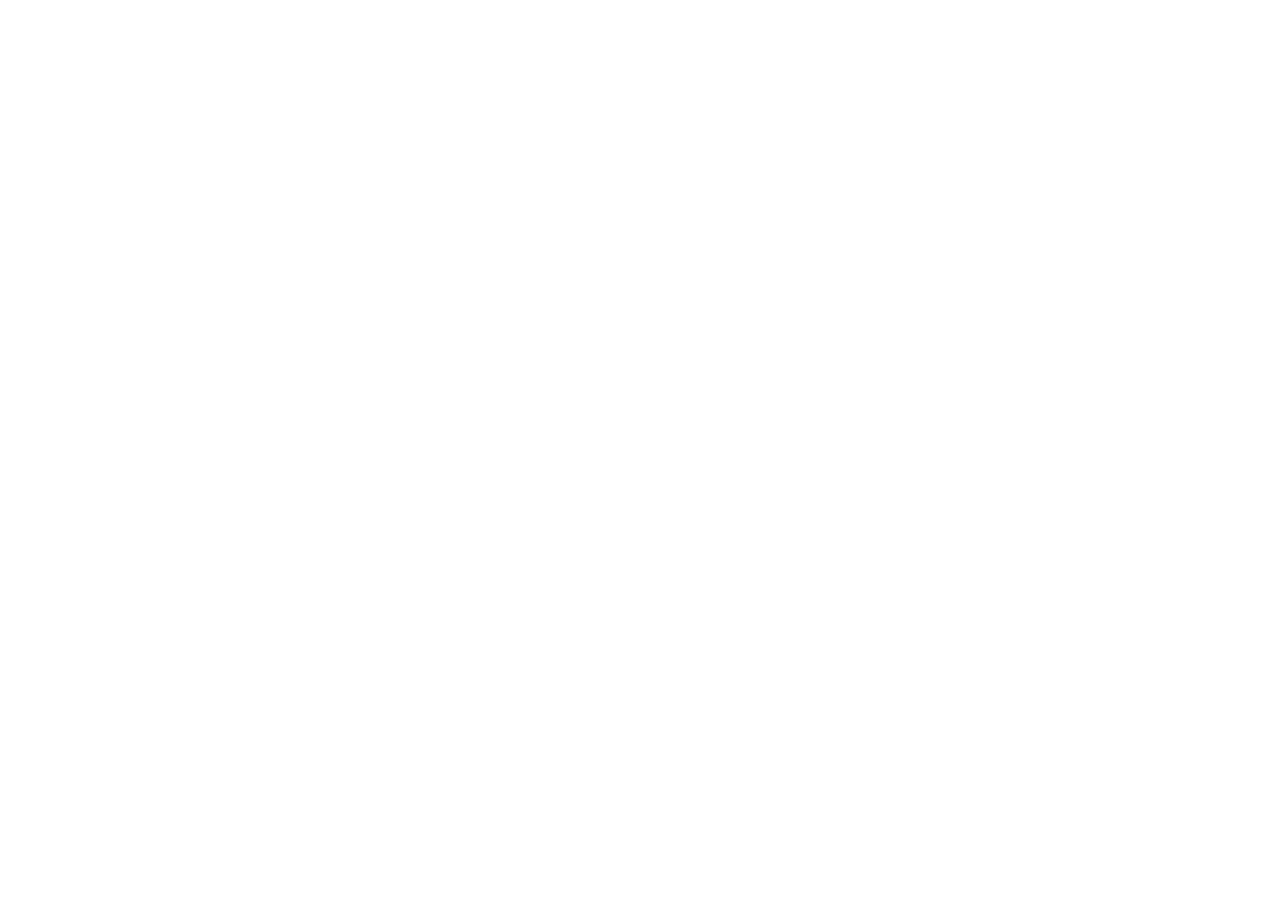
==== nhathuoc/html/index.html @ 2dd18871 "Test nhathuoc" ====
<!DOCTYPE html>
<html>

<head>
    <title>Nhà Thuốc</title>
    <meta http-equiv="Content-Type" content="text/html; charset=utf-8" />
    <meta name="format-detection" content="telephone=no" />
    <meta name="description" content="blabla" />
    <meta name="msnbot" content="Load noi dung cua Description">
    <meta name="keywords" content="key, key2" />
    <meta name="author" content="key, key2" />
    <meta name="viewport" content="width=device-width, initial-scale=1">
    <link rel="icon" href="#" type="image/x-icon">
    
    <link href="css/style.css" rel="stylesheet">
    <link href="css/responsive.css" rel="stylesheet">
    
    <script type="text/javascript" src="js/include.js"></script>
</head>

<body>
    <div class="wrapt">
        <!-- Header ------------------------------------------------------>
        <header>
            <div>
                
            </div>
            <!-- Menu ------------------------------------------------------>
            <nav>

            </nav>
            <!-- Menu ---------------------------------------------------- END -->
        </header>
        <!-- Header ---------------------------------------------------- END -->
        
        <!-- Article ---------------------------------------------------- END -->
        <article>
            <!-- Section ---------------------------------------------------- END -->
            <section>
                
            </section>
            <!-- Section ------------------------------------------------------>
            <!-- Section ---------------------------------------------------- END -->
            <section>
                
            </section>
            <!-- Section ---------------------------------------------------- END -->
        </article>
        <!-- Article ------------------------------------------------------>
        
        <!-- Aside ------------------------------------------------------>
        <aside>
            
        </aside>
        <!-- Aside ---------------------------------------------------- END -->
        
        <!-- Footer ------------------------------------------------------>
        <footer>
            
        </footer>
        <!-- Footer ---------------------------------------------------- END -->
    </div>
    
    <script type="text/javascript" src="js/script.js"></script>
</body>

</html>
---- nhathuoc/html/css/style.css ----
@import url('https://maxcdn.bootstrapcdn.com/font-awesome/4.7.0/css/font-awesome.min.css');
@import url('https://fonts.googleapis.com/css?family=Roboto:300,400,500,700');
@import "../css/reset.css";
@import "../css/swiper.min.css";

@charset "utf-8";

/* CSS Document */
body{
    font-family: 'Roboto', sans-serif;
    font-size: 13px;
    line-height: 1.3em;
    font-weight: 400;
    color: #000;
}
/*============================ Reset ============================*/
button{
    background: transparent;
    border: none;
    padding: 0;
    margin: 0;
}
a{
    text-decoration: none;
    display: block;
}

div:after{
    content: "";
    clear: both;
}
.color-cyan{
    color: #3d3d3d;
}
.color-cyan1{
    color: #42c5e4;
}
.color-red{
    color: #ec1848;
}
.color-gay{
    color: #9b9b9b;
}
.color-gay1{
    color: #818181;
}
.color-gay2{
    color: #a7a7a7;
}
.color-black{
    color: #3d3d3d;
}
.color-white{
    color: #fff;
}
/*============================ Home ============================*/

/******************** Top Page ********************/

/******************** Logo Page ********************/

/******************** RIght primary ********************/

/*=======================================*/

/******************** Slider ********************/

/******************** Cate ********************/

/******************** Full ********************/

/******************** Half ********************/

/******************** Category Page ********************/

/******************** Category Detail Page ********************/

/******************** Bread crumb ********************/

/******************** Pagination ********************/

/******************** Detail Page ********************/
---- nhathuoc/html/css/responsive.css ----
@charset "utf-8";
/* CSS Document */
.swiper-container-horizontal>.swiper-pagination-bullets, 
.swiper-pagination-custom, .swiper-pagination-fraction{
    height: 22px;
}
.mCSB_outside + .mCS-minimal.mCSB_scrollTools_vertical, 
.mCSB_outside + .mCS-minimal-dark.mCSB_scrollTools_vertical{
    right: -5px;
}
.mb-breadCrumb{
    display: none;
}
.mb{
    display: none;
}
/*============================ Menu Mobile ============================*/
#cssmenu .logo {
/*
    position: relative;
    z-index: 123;
    padding: 10px;
    font: 18px verdana;
    color: #6DDB07;
    float: left;
    width: 15%
*/
    display: none;
}
/*
#cssmenu,
#cssmenu ul,
#cssmenu ul li,
#cssmenu ul li a,
#cssmenu #head-mobile {
    border: 0;
    list-style: none;
    line-height: 1;
    display: block;
    position: relative;
    -webkit-box-sizing: border-box;
    -moz-box-sizing: border-box;
    box-sizing: border-box
}
#cssmenu #head-mobile {
    display: none;
}
#cssmenu > ul > li > a {
    padding: 17px;
    font-size: 12px;
    letter-spacing: 1px;
    text-decoration: none;
    color: #ddd;
    font-weight: 700;
}
*/
@media screen and (max-width:768px) {
    #cssmenu .logo {
        position: absolute;
        top: 0;
        left: 20px;
        height: 32px;
        display: block;
        padding: 0;
        margin-top: 7px;
    }
    #cssmenu .logo a{
        height: 100%;
    }
    #cssmenu .logo a img{
        height: 100%;
    }
    .logo2 {
        display: none
    }
    nav {
        width: 100%;
    }
    #cssmenu {
        width: 100%
    }
    #cssmenu ul {
        width: 100%;
        padding: 0;
        display: none;
        background: #f55197;
        position: absolute;
        -webkit-box-shadow: 0 4px 5px 0 rgba(0,0,0,0.14), 0 1px 10px 0 rgba(0,0,0,0.12), 0 2px 4px -1px rgba(0,0,0,0.2);
        box-shadow: 0 4px 5px 0 rgba(0,0,0,0.14), 0 1px 10px 0 rgba(0,0,0,0.12), 0 2px 4px -1px rgba(0,0,0,0.2)
    }
    #cssmenu ul li {
        width: 100%;
    }
    #cssmenu ul li:hover {
        background: #363636;
    }
    #cssmenu ul li a{
        width: 100%;
        border-bottom: 0;
        color: #fff;
    }
    #cssmenu li.current, 
    #cssmenu li:hover{
        box-shadow: none;
    }
    #cssmenu > ul > li.has-sub > a:after,
    #cssmenu > ul > li.has-sub > a:before{
        display: none
    }
    #cssmenu #head-mobile {
        display: block;
        padding: 20px;
        color: #ddd;
        font-size: 12px;
        font-weight: 700
    }
    .button {
        width: 32px;
        height: 25px;
        position: absolute;
        right: 10px;
        top: 10px;
        cursor: pointer;
        border: 1px solid #ec008c;
        border-radius: 5px;
        padding-left: 2px;
    }
    .button:after {
        position: absolute;
        display: block;
        top: 10px;
        height: 3px;
        width: 26px;
        border-top: 3px solid #ec008c;
        border-bottom: 3px solid #ec008c;
        content: ''
    }
    .button:before {
        -webkit-transition: all .3s ease;
        -ms-transition: all .3s ease;
        transition: all .3s ease;
        position: absolute;
        display: block;
        height: 3px;
        width: 26px;
        top: 4px;
        background: #ec008c;
        content: '';
    }
    .button.menu-opened{
        background: #ec008c;
    }
    .button.menu-opened:after {
        -webkit-transition: all .3s ease;
        -ms-transition: all .3s ease;
        transition: all .3s ease;
        top: 10px;
        left: 4px;
        border: 0;
        height: 3px;
        width: 22px;
        background: #fff;
        -webkit-transform: rotate(45deg);
        -moz-transform: rotate(45deg);
        -ms-transform: rotate(45deg);
        -o-transform: rotate(45deg);
        transform: rotate(45deg)
    }
    .button.menu-opened:before {
        top: 10px;
        left: 4px;
        background: #fff;
        width: 22px;
        -webkit-transform: rotate(-45deg);
        -moz-transform: rotate(-45deg);
        -ms-transform: rotate(-45deg);
        -o-transform: rotate(-45deg);
        transform: rotate(-45deg)
    }
}
/*============================ End Menu Mobile ============================*/
@media screen and (max-width:768px){
    body{
        background: #fff;
    }
    .mb{
        display: block;
    }
    .top2,
    .top-wrap,
    .rightprimary,
    .advertisement,
    .hot_video_more,
    .hot_video_box_bottom,
    .cate .cate-item,
    .footer2,
    .menu-right,
    .breadCrumb,
    .detail_top .next-news,
    .feeling{
        display: none;
    }
    .wrap-page,
    .leftprimary,
    .home_slide,
    .home_hotnew,
    .hot_video_box,
    .hot_video_comment,
    .hot_video_more,
    .video_thumb,
    .styleMot .itemnews-box .itemnews:first-child,
    .styleMot .itemnews-box .itemnews,
    .styleBa .itemnews-box .itemnews:first-child,
    .styleBa .itemnews-box .itemnews:nth-child(2),
    .styleBa .itemnews-box .itemnews:nth-child(3),
    .styleBa .itemnews-box .itemnews,
    .videostyle .itemnews-box .itemnews:first-child,
    .half,
    .leftfooter,
    .rightfooter,
    .detail_content .thumb,
    .content_recoment .thumb,
    .content_recoment .content_text,
    .category_box{
        width: 100%;
    }
    .hot_video,
    .video_thumb,
    .hotnew_img,
    .half .itemnews-box .itemnews:first-child .thumb,
    .styleMot .itemnews-box .itemnews:first-child .thumb,
    .videostyle .itemnews-box .itemnews:first-child .thumb,
    .videostyle .itemnews-box .itemnews .thumb,
    .styleBa .itemnews-box .itemnews:first-child,
    .styleBa .itemnews-box .itemnews:nth-child(2),
    .styleBa .itemnews-box .itemnews:nth-child(3),
    .styleBa .itemnews-box .itemnews:first-child .thumb,
    .styleBa .itemnews-box .itemnews:nth-child(2) .thumb,
    .styleBa .itemnews-box .itemnews:nth-child(3) .thumb,
    .styleBon,
    .detail_content .thumb,
    .content_recoment .thumb,
    .styleBon .hotnew_content{
        height: inherit;
    }
    .half.first,
    .leftprimary{
        margin-right: 0;
    }
    .home_hotnew,
    .styleBa .itemnews-box .itemnews:nth-child(2){
        margin-left: 0;
    }
    .screenprimary,
    .hot_video,
    .footer3{
        flex-wrap: wrap;
    }
    .top3{
        background: transparent !important;
        padding: 5px 0;
    }
    .wrap-page > header{
        position: fixed;
        width: 100%;
        top: 0;
        left: 0;
        background: #fff;
        border-bottom: 3px solid #ec008c;
        z-index: 12;
    }
    .main_content{
        margin-top: 10px;
    }
    .home_slide .text-content h3,
    .itemnews-box .itemnews:first-child .text-content h3{
        line-height: 1em;
    }
    .detail_wrap > div{
        margin-bottom: 20px;
    }
    /************************ Menu ************************/
    .top-menu li{
        border-bottom: 2px solid #fff;
        border-radius: 0;
        margin-left: 0;
    }
    .top-menu li:before{
        content: none;
    }
    .top-menu li:last-child{
        border-bottom: none;
    }
     .icon-home a{
        width: auto;
        display: inline-block;
    }
    .icon-home a:after{
        content: "TRANG CHỦ";
        display: inline-block;
        font-weight: 300;
        font-size: 16px;
        margin-left: 10px;
    }
    .mb-breadCrumb{
        display: block;
        border-radius: 5px;
        background: #f55197;
        margin-top: 55px;
        padding: 0 5px;
/*
        display: flex;
        display: -webkit-flex;
*/
    }
    .mb-breadCrumb img{
        display: inline-block;
        padding-top: 2px;
    }
    .mb-breadCrumb h2{
        font-size: 14px;
        display: inline-block;
        margin: 0;
        vertical-align: 5px;
        margin-left: 5px;
        color: #fff;
    }
    /************************ Silder ************************/
    .home_slide{
        margin-bottom: 1em;
    }
    .home_slide .slider-img{
        height: initial;
    }
    .home_slide .swiper-pagination{
        top: 80%;
    }
    /************************ Hot news ************************/
    .home_hotnew ul li:first-child{
        display: flex;
        display: -webkit-flex;
        justify-content: space-between;
    }
    .home_hotnew ul li:first-child a:first-child{
        width: 128px;
        height: 72px;
     }
    .home_hotnew ul li:first-child a:last-child{
        width: calc(100% - 135px);
        float: right;
    }
     /************************ Cate style ************************/
    .styleMot .text-content{
        width: calc(100% - 135px);
    }
    .home-scroll{
        height: 170px;
    }
    .half .itemnews:not(:first-child) .text-content h3{
        margin: 10px 0;
    }
    .styleBa .text-content h3{
        margin: 5px 0;
    }
    /************************ Video style ************************/
    .videostyle .text-content{
        margin-bottom: 0.5em;
    }
    .videostyle .itemnews-box .itemnews h3{
        margin: 0 0 10px;
    }
    /************************ Hot video ************************/
    .bg-transp{
        background : rgba(0, 0, 0, 0.5);
        display: block;
        position: fixed;
        top: 0;
        left:0;
        right: 0;
        bottom: 0;
        z-index: 11;
    }
    .hot_video{
        position: fixed;
        top: 5em;
        left: 0;
        width: 96%;
        left: 2%;
       
        -webkit-box-shadow: 0 4px 5px 0 rgba(0,0,0,0.14), 0 1px 10px 0 rgba(0,0,0,0.12), 0 2px 4px -1px rgba(0,0,0,0.2);
        box-shadow: 0 4px 5px 0 rgba(0,0,0,0.14), 0 1px 10px 0 rgba(0,0,0,0.12), 0 2px 4px -1px rgba(0,0,0,0.2);
    }
    .hot_video .cate_header{
        margin: 0;
        width: 100%;
    }
    .hot_video .cate_header .close{
        position: absolute;
        top: 5px;
        right: 5px;
        font-size: 20px;
    }
    .hot_video_comment .top{
        height: 93px;
    }
    .hot_video_box_bottom img:last-child{
        margin-left: 65px;
    }
    .videostyle .itemnews-box .itemnews{
        width: 49%;
        margin-left: 0;
    }
    .videostyle .itemnews-box .itemnews:nth-child(2n+2){
        margin-right: 2%;
    }
    /************************ Detail page ************************/
    .detail_top .detail_title{
        font-size: 18px;
        line-height: 1.2em;
        margin: 5px 0 10px;
    }
    .content_text h5{
        margin: 10px 0;
    }
    .user_comment{
        align-items: flex-start;
    }
    .share-over{
        width: inherit;
        border-left: none;
        bottom: 0;
    }
    ul.share-child li{
        width: 33.33%;
    }
    .focus_news{
        padding: 10px;
    }
    /************************ Other video ************************/
    .other_video_box{
        display: block;
        text-align: center;
    }
    .other_video_item{
        display: inline-block;
        margin-right: 11px;
    }
    .other_video_item:nth-child(3n+3){
        margin-right: 0;
    }
    /************************ Style Bon ************************/
    .hotnew_wrap{
        margin: 1em 0 20px;
    }
    
    .styleBon,
    .styleNam{
        flex-wrap: wrap;
        -webkit-flex-wrap: wrap;
    }
    .styleBon .itemnews{
        width: 100%;
        display: flex;
        display: -webkit-flex;
        justify-content: space-between;
        -webkit-justify-content: space-between;
        flex-wrap: wrap;
        flex-wrap: wrap;
        margin-bottom: 0.5em;
    }
    .styleBon .itemnews:nth-child(3n+0){
        margin: 0 0 0.5em;
    }
    .styleBon .itemnews .thumb,
    .styleNam .itemnews .thumb{
        width: 40%;
        height: inherit;
    }
    .styleBon .itemnews .text-content,
    .styleNam .itemnews .text-content{
        width: 58%;
    }
    .styleBon .itemnews:first-child .thumb,
    .styleBon .itemnews:first-child .text-content{
        width: 100%;
        height: inherit;
    }
    .styleNam .itemnews{
        margin-bottom: 1em;
    }
}
@media screen and (max-width:736px){
    .home_slide .swiper-pagination {
        top: 78%;
    }
    .home_slide .text-content{
        border-left: 2px solid #f55197;
    }
}
@media screen and (max-width:609px){
    /************************ Other video ************************/
    .other_video_item:nth-child(3n+3){
        margin-right: 11px;
    }
    .other_video_item:nth-child(2n+2){
        margin-right: 0;
    }
    
    .text-content h3{
        font-size: 13px !important;
    }
    
    .styleBon .itemnews .text-content .shortcontent,
    .styleNam .itemnews .text-content .shortcontent{
        display: none;
    }
}
@media screen and (max-width:568px){
    .home_slide .swiper-pagination {
        top: 67%;
    }
    .home_slide .swiper-pagination-bullet {
        width: 15px;
        height: 15px;
    }
    .home_slide .swiper-pagination-bullet-active{
        border: solid 2px #fff;
    }
}
@media screen and (max-width:480px){
    .home_slide .swiper-pagination {
        top: 65%;
    }
    .home_slide .swiper-pagination-bullet {
        width: 12px;
        height: 12px;
    }
}
@media screen and (max-width:412px){
    .home_slide .swiper-pagination {
        top: 60%;
    }
}
@media screen and (max-width:360px){
    .home_slide .swiper-pagination {
        top: 54%;
    }
}
@media screen and (max-width:320px){
    .home_slide .swiper-pagination {
        top: 49%;
    }
}
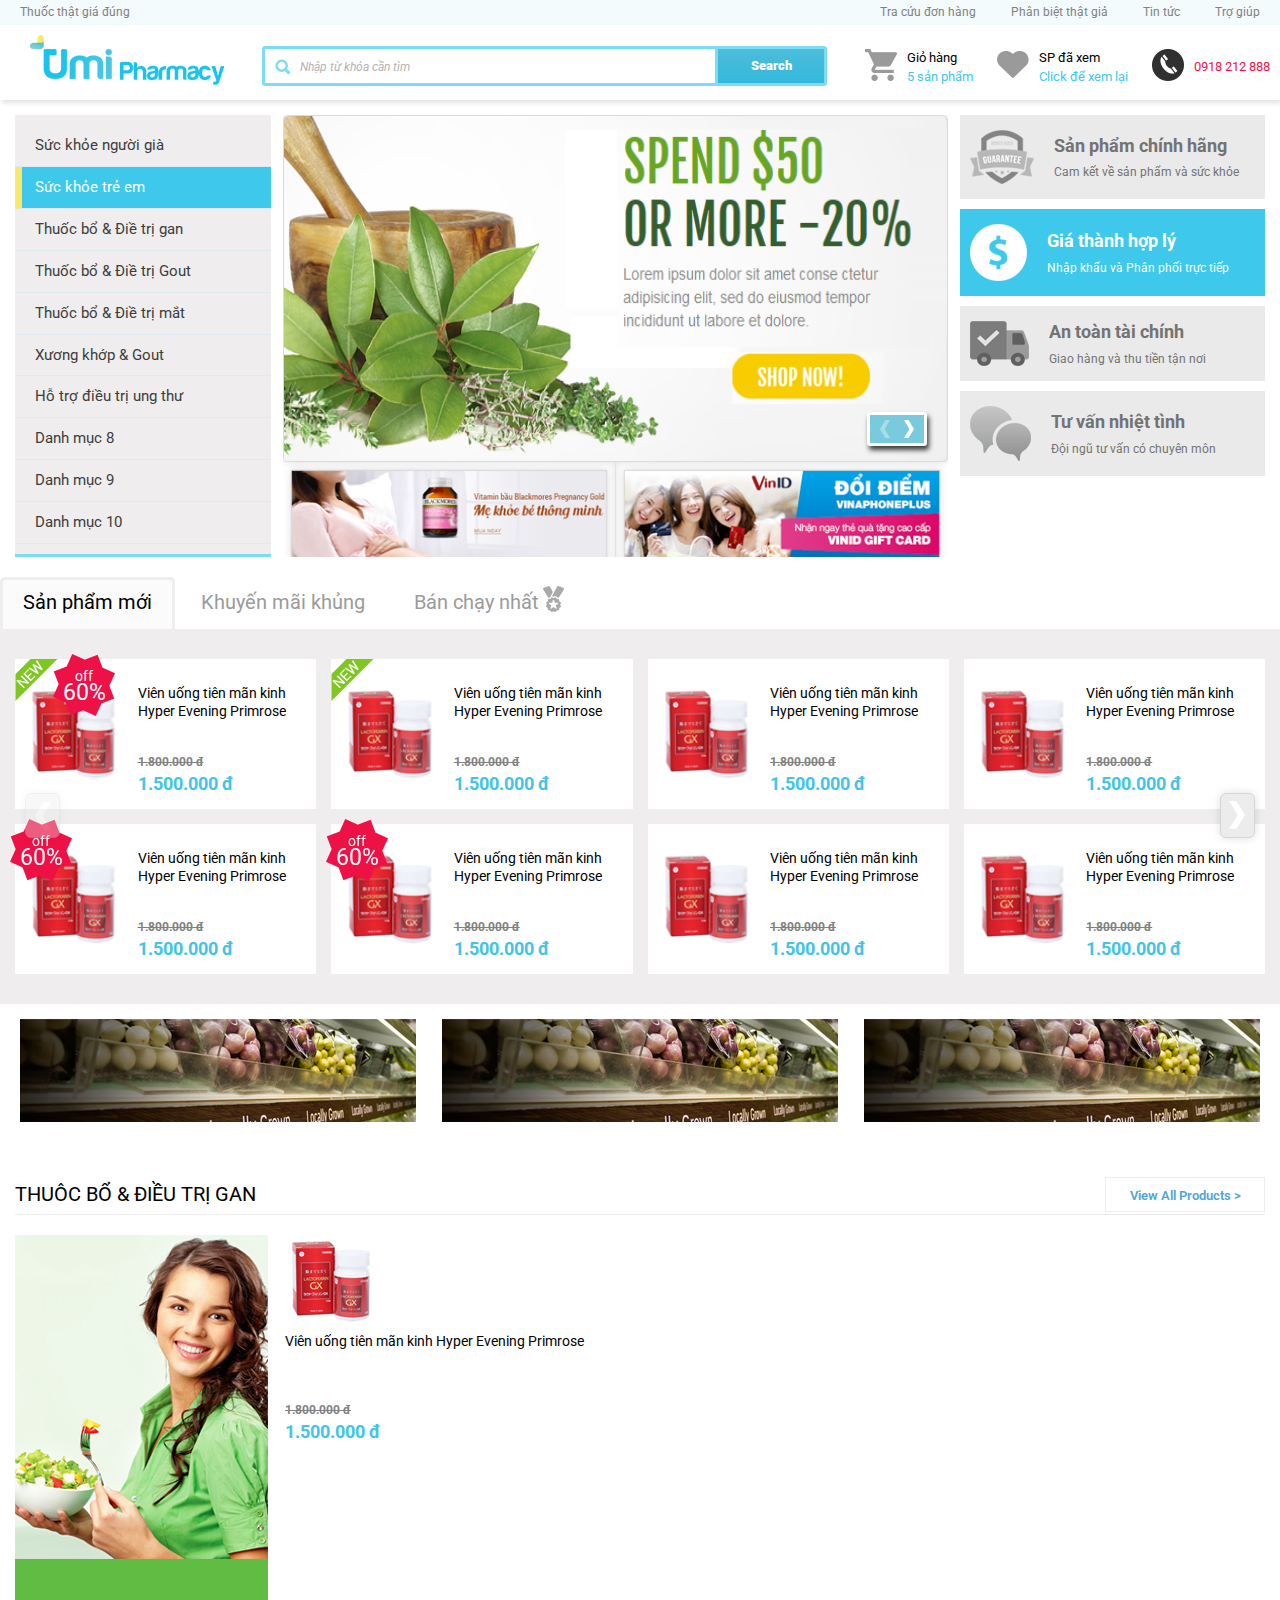
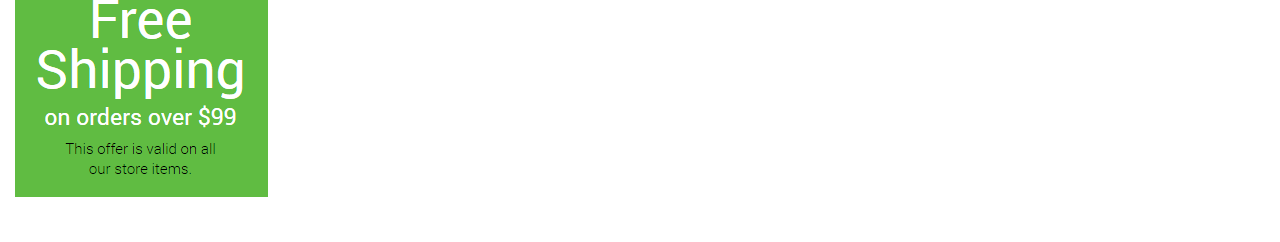
==== commit 623ddb41: "Add new nha thuoc" ====
--- a/nhathuoc/html/index.html
+++ b/nhathuoc/html/index.html
@@ -22,27 +22,942 @@
     <div class="wrapt">
         <!-- Header ------------------------------------------------------>
         <header>
-            <div>
-                
+            <div class="top-header flex flex-space-between">
+                <div class="sologan color-gay1">Thuốc thật giá đúng</div>
+                <ul class="flex flex-space-between">
+                    <li><a class="color-gay1" href="#">Tra cứu đơn hàng</a></li>
+                    <li><a class="color-gay1" href="#">Phân biệt thật giả</a></li>
+                    <li><a class="color-gay1" href="#">Tin tức</a></li>
+                    <li><a class="color-gay1" href="#">Trợ giúp</a></li>
+                </ul>
             </div>
-            <!-- Menu ------------------------------------------------------>
-            <nav>
-
+            <div class="bottom-header flex flex-space-between">
+                <div class="logo">
+                    <figure>
+                        <img src="images/logo.png" alt="">
+                    </figure>
+                </div>
+                <div class="search-top flex flex-space-between">
+                    <div class="warp-search">
+                        <input type="search" placeholder="Nhập từ khóa cần tìm" title="Search">
+                    </div>
+                    <button class="color-white">Search</button>
+                </div>
+                <div class="basket-page flex flex-space-between">
+                    <div class="gio-hang flex flex-space-between flex-align-center">
+                        <figure>
+                            <img src="images/icon/icon-giohang.png" alt="">
+                        </figure>
+                        <p>Giỏ hàng <a href="#" class="color-cyan2">5 sản phẩm</a></p>
+                    </div>
+                    <div class="sp-daxem flex flex-space-between flex-align-center">
+                        <figure>
+                            <img src="images/icon/icon-spdaxem.png" alt="">
+                        </figure>
+                        <p>SP đã xem <a href="#" class="color-cyan2">Click để xem lại</a></p>
+                    </div>
+                    <div class="contact-top flex flex-space-between flex-align-center">
+                        <figure>
+                            <img src="images/icon/icon-call-01.png" alt="">
+                        </figure>
+                        <a href="#" class="color-red">0918 212 888</a>
+                    </div>
+                </div>
+            </div>
+        </header>
+        
+        <!-- Banner ------------------------------------------------------>
+        <section class="banner flex flex-space-between">
+            <nav class="main-menu bg-01">
+                <ul>
+                    <li><a href="#">Sức khỏe người già</a></li>
+                    <li><a class="current" href="#">Sức khỏe trẻ em</a></li>
+                    <li><a href="#">Thuốc bổ & Điề trị gan</a></li>
+                    <li><a href="#">Thuốc bổ & Điề trị Gout</a></li>
+                    <li><a href="#">Thuốc bổ & Điề trị mắt</a></li>
+                    <li><a href="#">Xương khớp & Gout</a></li>
+                    <li><a href="#">Hỗ trợ điều trị ung thư</a></li>
+                    <li><a href="#">Danh mục 8</a></li>
+                    <li><a href="#">Danh mục 9</a></li>
+                    <li><a href="#">Danh mục 10</a></li>
+                </ul>
             </nav>
-            <!-- Menu ---------------------------------------------------- END -->
-        </header>
+            <div class="banner-slider">
+                <div class="swiper-container">
+                    <div class="swiper-wrapper">
+                        <div class="swiper-slide">
+                            <figure>
+                                <img src="images/slider/slider-01.png" alt="">
+                            </figure>
+                        </div>
+                        <div class="swiper-slide">
+                            <figure>
+                                <img src="images/slider/slider-01.png" alt="">
+                            </figure>
+                        </div>
+                        <div class="swiper-slide">
+                            <figure>
+                                <img src="images/slider/slider-01.png" alt="">
+                            </figure>
+                        </div>
+                        <div class="swiper-slide">
+                            <figure>
+                                <img src="images/slider/slider-01.png" alt="">
+                            </figure>
+                        </div>
+                    </div>
+                    <!-- Add Arrows -->
+                    <div class="nav-slider">
+                        <div>
+                            <div class="swiper-button-next"></div>
+                            <div class="swiper-button-prev"></div>
+                        </div>
+                    </div>
+                </div>
+                <div class="ads-top flex flex-space-between">
+                    <figure>
+                        <img src="images/advertisement/ad-top-01.png" alt="">
+                    </figure>
+                    <figure>
+                        <img src="images/advertisement/ad-top-02.png" alt="">
+                    </figure>
+                </div>
+            </div>
+            <div class="chung-nhan">
+                <div class="flex flex-align-center">
+                    <figure>
+                        <img src="images/icon/icon-chinhhang.png" alt="">
+                    </figure>
+                    <h2>Sản phẩm chính hãng <span>Cam kết về sản phẩm và sức khỏe</span></h2>
+                </div>
+                <div class="flex flex-align-center">
+                    <figure>
+                        <img src="images/icon/icon-giahoply.png" alt="">
+                    </figure>
+                    <h2>Giá thành hợp lý <span>Nhập khẩu và Phân phối trực tiếp</span></h2>
+                </div>
+                <div class="flex flex-align-center">
+                    <figure>
+                        <img src="images/icon/icon-antoantc.png" alt="">
+                    </figure>
+                    <h2>An toàn tài chính <span>Giao hàng và thu tiền tận nơi</span></h2>
+                </div>
+                <div class="flex flex-align-center">
+                    <figure>
+                        <img src="images/icon/icon-tuvan.png" alt="">
+                    </figure>
+                    <h2>Tư vấn nhiệt tình <span>Đội ngũ tư vấn có chuyên môn</span></h2>
+                </div>
+            </div>
+        </section>
+        <!-- Banner ---------------------------------------------------- END -->
+        
         <!-- Header ---------------------------------------------------- END -->
         
         <!-- Article ---------------------------------------------------- END -->
         <article>
             <!-- Section ---------------------------------------------------- END -->
-            <section>
-                
+            <section class="tabs-sp">
+                <input id="tab1" type="radio" name="tabs" checked>
+                <label for="tab1"><h2>Sản phẩm mới</h2></label>
+                <input id="tab2" type="radio" name="tabs">
+                <label for="tab2"><h2>Khuyến mãi khủng</h2></label>
+                <input id="tab3" type="radio" name="tabs">
+                <label for="tab3"><h2>Bán chạy nhất</h2></label>
+                <div id="content1">
+                    <div class="tabs-slider-01">
+                        <div class="swiper-container">
+                            <div class="swiper-wrapper">
+                                <div class="swiper-slide">
+                                    <div class="wrapt-item-01 flex flex-space-between new saleOff">
+                                        <figure>
+                                            <img src="images/item-01.png" alt="">
+                                        </figure>
+                                        <div class="item-content">
+                                            <h4 class="item-title">Viên uống tiên mãn kinh Hyper Evening Primrose</h4>
+                                            <h5 class="item-price color-cyan1"><span class="color-gay1">1.800.000 đ</span>1.500.000 đ</h5>
+                                        </div>
+                                        <div class="item-branch flex flex-space-between">
+                                            <div class="item-new"></div>
+                                            <div class="sale-off">
+                                                <h6><span>off</span>60%</h6>
+                                            </div>
+                                        </div>
+                                    </div>
+                                </div>
+                                <div class="swiper-slide">
+                                    <div class="wrapt-item-01 flex flex-space-between saleOff">
+                                        <figure>
+                                            <img src="images/item-01.png" alt="">
+                                        </figure>
+                                        <div class="item-content">
+                                            <h4 class="item-title">Viên uống tiên mãn kinh Hyper Evening Primrose</h4>
+                                            <h5 class="item-price color-cyan1"><span class="color-gay1">1.800.000 đ</span>1.500.000 đ</h5>
+                                        </div>
+                                        <div class="item-branch flex flex-space-between">
+                                            <div class="item-new"></div>
+                                            <div class="sale-off">
+                                                <h6><span>off</span>60%</h6>
+                                            </div>
+                                        </div>
+                                    </div>
+                                </div>
+                                <div class="swiper-slide">
+                                    <div class="wrapt-item-01 flex flex-space-between new">
+                                        <figure>
+                                            <img src="images/item-01.png" alt="">
+                                        </figure>
+                                        <div class="item-content">
+                                            <h4 class="item-title">Viên uống tiên mãn kinh Hyper Evening Primrose</h4>
+                                            <h5 class="item-price color-cyan1"><span class="color-gay1">1.800.000 đ</span>1.500.000 đ</h5>
+                                        </div>
+                                        <div class="item-branch flex flex-space-between">
+                                            <div class="item-new"></div>
+                                            <div class="sale-off">
+                                                <h6><span>off</span>60%</h6>
+                                            </div>
+                                        </div>
+                                    </div>
+                                </div>
+                                <div class="swiper-slide">
+                                    <div class="wrapt-item-01 flex flex-space-between saleOff">
+                                        <figure>
+                                            <img src="images/item-01.png" alt="">
+                                        </figure>
+                                        <div class="item-content">
+                                            <h4 class="item-title">Viên uống tiên mãn kinh Hyper Evening Primrose</h4>
+                                            <h5 class="item-price color-cyan1"><span class="color-gay1">1.800.000 đ</span>1.500.000 đ</h5>
+                                        </div>
+                                        <div class="item-branch flex flex-space-between">
+                                            <div class="item-new"></div>
+                                            <div class="sale-off">
+                                                <h6><span>off</span>60%</h6>
+                                            </div>
+                                        </div>
+                                    </div>
+                                </div>
+                                <div class="swiper-slide">
+                                    <div class="wrapt-item-01 flex flex-space-between">
+                                        <figure>
+                                            <img src="images/item-01.png" alt="">
+                                        </figure>
+                                        <div class="item-content">
+                                            <h4 class="item-title">Viên uống tiên mãn kinh Hyper Evening Primrose</h4>
+                                            <h5 class="item-price color-cyan1"><span class="color-gay1">1.800.000 đ</span>1.500.000 đ</h5>
+                                        </div>
+                                        <div class="item-branch flex flex-space-between">
+                                            <div class="item-new"></div>
+                                            <div class="sale-off">
+                                                <h6><span>off</span>60%</h6>
+                                            </div>
+                                        </div>
+                                    </div>
+                                </div>
+                                <div class="swiper-slide">
+                                    <div class="wrapt-item-01 flex flex-space-between">
+                                        <figure>
+                                            <img src="images/item-01.png" alt="">
+                                        </figure>
+                                        <div class="item-content">
+                                            <h4 class="item-title">Viên uống tiên mãn kinh Hyper Evening Primrose</h4>
+                                            <h5 class="item-price color-cyan1"><span class="color-gay1">1.800.000 đ</span>1.500.000 đ</h5>
+                                        </div>
+                                        <div class="item-branch flex flex-space-between">
+                                            <div class="item-new"></div>
+                                            <div class="sale-off">
+                                                <h6><span>off</span>60%</h6>
+                                            </div>
+                                        </div>
+                                    </div>
+                                </div>
+                                <div class="swiper-slide">
+                                    <div class="wrapt-item-01 flex flex-space-between">
+                                        <figure>
+                                            <img src="images/item-01.png" alt="">
+                                        </figure>
+                                        <div class="item-content">
+                                            <h4 class="item-title">Viên uống tiên mãn kinh Hyper Evening Primrose</h4>
+                                            <h5 class="item-price color-cyan1"><span class="color-gay1">1.800.000 đ</span>1.500.000 đ</h5>
+                                        </div>
+                                        <div class="item-branch flex flex-space-between">
+                                            <div class="item-new"></div>
+                                            <div class="sale-off">
+                                                <h6><span>off</span>60%</h6>
+                                            </div>
+                                        </div>
+                                    </div>
+                                </div>
+                                <div class="swiper-slide">
+                                    <div class="wrapt-item-01 flex flex-space-between">
+                                        <figure>
+                                            <img src="images/item-01.png" alt="">
+                                        </figure>
+                                        <div class="item-content">
+                                            <h4 class="item-title">Viên uống tiên mãn kinh Hyper Evening Primrose</h4>
+                                            <h5 class="item-price color-cyan1"><span class="color-gay1">1.800.000 đ</span>1.500.000 đ</h5>
+                                        </div>
+                                        <div class="item-branch flex flex-space-between">
+                                            <div class="item-new"></div>
+                                            <div class="sale-off">
+                                                <h6><span>off</span>60%</h6>
+                                            </div>
+                                        </div>
+                                    </div>
+                                </div>
+                                <div class="swiper-slide">
+                                    <div class="wrapt-item-01 flex flex-space-between">
+                                        <figure>
+                                            <img src="images/item-01.png" alt="">
+                                        </figure>
+                                        <div class="item-content">
+                                            <h4 class="item-title">Viên uống tiên mãn kinh Hyper Evening Primrose</h4>
+                                            <h5 class="item-price color-cyan1"><span class="color-gay1">1.800.000 đ</span>1.500.000 đ</h5>
+                                        </div>
+                                        <div class="item-branch flex flex-space-between">
+                                            <div class="item-new"></div>
+                                            <div class="sale-off">
+                                                <h6><span>off</span>60%</h6>
+                                            </div>
+                                        </div>
+                                    </div>
+                                </div>
+                                <div class="swiper-slide">
+                                    <div class="wrapt-item-01 flex flex-space-between">
+                                        <figure>
+                                            <img src="images/item-01.png" alt="">
+                                        </figure>
+                                        <div class="item-content">
+                                            <h4 class="item-title">Viên uống tiên mãn kinh Hyper Evening Primrose</h4>
+                                            <h5 class="item-price color-cyan1"><span class="color-gay1">1.800.000 đ</span>1.500.000 đ</h5>
+                                        </div>
+                                        <div class="item-branch flex flex-space-between">
+                                            <div class="item-new"></div>
+                                            <div class="sale-off">
+                                                <h6><span>off</span>60%</h6>
+                                            </div>
+                                        </div>
+                                    </div>
+                                </div>
+                                <div class="swiper-slide">
+                                    <div class="wrapt-item-01 flex flex-space-between">
+                                        <figure>
+                                            <img src="images/item-01.png" alt="">
+                                        </figure>
+                                        <div class="item-content">
+                                            <h4 class="item-title">Viên uống tiên mãn kinh Hyper Evening Primrose</h4>
+                                            <h5 class="item-price color-cyan1"><span class="color-gay1">1.800.000 đ</span>1.500.000 đ</h5>
+                                        </div>
+                                        <div class="item-branch flex flex-space-between">
+                                            <div class="item-new"></div>
+                                            <div class="sale-off">
+                                                <h6><span>off</span>60%</h6>
+                                            </div>
+                                        </div>
+                                    </div>
+                                </div>
+                                <div class="swiper-slide">
+                                    <div class="wrapt-item-01 flex flex-space-between">
+                                        <figure>
+                                            <img src="images/item-01.png" alt="">
+                                        </figure>
+                                        <div class="item-content">
+                                            <h4 class="item-title">Viên uống tiên mãn kinh Hyper Evening Primrose</h4>
+                                            <h5 class="item-price color-cyan1"><span class="color-gay1">1.800.000 đ</span>1.500.000 đ</h5>
+                                        </div>
+                                        <div class="item-branch flex flex-space-between">
+                                            <div class="item-new"></div>
+                                            <div class="sale-off">
+                                                <h6><span>off</span>60%</h6>
+                                            </div>
+                                        </div>
+                                    </div>
+                                </div>
+                                <div class="swiper-slide">
+                                    <div class="wrapt-item-01 flex flex-space-between">
+                                        <figure>
+                                            <img src="images/item-01.png" alt="">
+                                        </figure>
+                                        <div class="item-content">
+                                            <h4 class="item-title">Viên uống tiên mãn kinh Hyper Evening Primrose</h4>
+                                            <h5 class="item-price color-cyan1"><span class="color-gay1">1.800.000 đ</span>1.500.000 đ</h5>
+                                        </div>
+                                        <div class="item-branch flex flex-space-between">
+                                            <div class="item-new"></div>
+                                            <div class="sale-off">
+                                                <h6><span>off</span>60%</h6>
+                                            </div>
+                                        </div>
+                                    </div>
+                                </div>
+                                <div class="swiper-slide">
+                                    <div class="wrapt-item-01 flex flex-space-between">
+                                        <figure>
+                                            <img src="images/item-01.png" alt="">
+                                        </figure>
+                                        <div class="item-content">
+                                            <h4 class="item-title">Viên uống tiên mãn kinh Hyper Evening Primrose</h4>
+                                            <h5 class="item-price color-cyan1"><span class="color-gay1">1.800.000 đ</span>1.500.000 đ</h5>
+                                        </div>
+                                        <div class="item-branch flex flex-space-between">
+                                            <div class="item-new"></div>
+                                            <div class="sale-off">
+                                                <h6><span>off</span>60%</h6>
+                                            </div>
+                                        </div>
+                                    </div>
+                                </div>
+                            </div>
+                            <!-- Add Pagination -->
+                            <div class="nav-slider">
+                                <div>
+                                    <div class="swiper-button-next"></div>
+                                    <div class="swiper-button-prev"></div>
+                                </div>
+                            </div>
+                        </div>
+                    </div>
+                </div>
+                <div id="content2">
+                    <div class="tabs-slider-02">
+                        <div class="swiper-container">
+                            <div class="swiper-wrapper">
+                                <div class="swiper-slide">
+                                    <div class="wrapt-item-01 flex flex-space-between new saleOff">
+                                        <figure>
+                                            <img src="images/item-01.png" alt="">
+                                        </figure>
+                                        <div class="item-content">
+                                            <h4 class="item-title">Viên uống tiên mãn kinh Hyper Evening Primrose</h4>
+                                            <h5 class="item-price color-cyan1"><span class="color-gay1">1.800.000 đ</span>1.500.000 đ</h5>
+                                        </div>
+                                        <div class="item-branch flex flex-space-between">
+                                            <div class="item-new"></div>
+                                            <div class="sale-off">
+                                                <h6><span>off</span>60%</h6>
+                                            </div>
+                                        </div>
+                                    </div>
+                                </div>
+                                <div class="swiper-slide">
+                                    <div class="wrapt-item-01 flex flex-space-between saleOff">
+                                        <figure>
+                                            <img src="images/item-01.png" alt="">
+                                        </figure>
+                                        <div class="item-content">
+                                            <h4 class="item-title">Viên uống tiên mãn kinh Hyper Evening Primrose</h4>
+                                            <h5 class="item-price color-cyan1"><span class="color-gay1">1.800.000 đ</span>1.500.000 đ</h5>
+                                        </div>
+                                        <div class="item-branch flex flex-space-between">
+                                            <div class="item-new"></div>
+                                            <div class="sale-off">
+                                                <h6><span>off</span>60%</h6>
+                                            </div>
+                                        </div>
+                                    </div>
+                                </div>
+                                <div class="swiper-slide">
+                                    <div class="wrapt-item-01 flex flex-space-between new">
+                                        <figure>
+                                            <img src="images/item-01.png" alt="">
+                                        </figure>
+                                        <div class="item-content">
+                                            <h4 class="item-title">Viên uống tiên mãn kinh Hyper Evening Primrose</h4>
+                                            <h5 class="item-price color-cyan1"><span class="color-gay1">1.800.000 đ</span>1.500.000 đ</h5>
+                                        </div>
+                                        <div class="item-branch flex flex-space-between">
+                                            <div class="item-new"></div>
+                                            <div class="sale-off">
+                                                <h6><span>off</span>60%</h6>
+                                            </div>
+                                        </div>
+                                    </div>
+                                </div>
+                                <div class="swiper-slide">
+                                    <div class="wrapt-item-01 flex flex-space-between saleOff">
+                                        <figure>
+                                            <img src="images/item-01.png" alt="">
+                                        </figure>
+                                        <div class="item-content">
+                                            <h4 class="item-title">Viên uống tiên mãn kinh Hyper Evening Primrose</h4>
+                                            <h5 class="item-price color-cyan1"><span class="color-gay1">1.800.000 đ</span>1.500.000 đ</h5>
+                                        </div>
+                                        <div class="item-branch flex flex-space-between">
+                                            <div class="item-new"></div>
+                                            <div class="sale-off">
+                                                <h6><span>off</span>60%</h6>
+                                            </div>
+                                        </div>
+                                    </div>
+                                </div>
+                                <div class="swiper-slide">
+                                    <div class="wrapt-item-01 flex flex-space-between">
+                                        <figure>
+                                            <img src="images/item-01.png" alt="">
+                                        </figure>
+                                        <div class="item-content">
+                                            <h4 class="item-title">Viên uống tiên mãn kinh Hyper Evening Primrose</h4>
+                                            <h5 class="item-price color-cyan1"><span class="color-gay1">1.800.000 đ</span>1.500.000 đ</h5>
+                                        </div>
+                                        <div class="item-branch flex flex-space-between">
+                                            <div class="item-new"></div>
+                                            <div class="sale-off">
+                                                <h6><span>off</span>60%</h6>
+                                            </div>
+                                        </div>
+                                    </div>
+                                </div>
+                                <div class="swiper-slide">
+                                    <div class="wrapt-item-01 flex flex-space-between">
+                                        <figure>
+                                            <img src="images/item-01.png" alt="">
+                                        </figure>
+                                        <div class="item-content">
+                                            <h4 class="item-title">Viên uống tiên mãn kinh Hyper Evening Primrose</h4>
+                                            <h5 class="item-price color-cyan1"><span class="color-gay1">1.800.000 đ</span>1.500.000 đ</h5>
+                                        </div>
+                                        <div class="item-branch flex flex-space-between">
+                                            <div class="item-new"></div>
+                                            <div class="sale-off">
+                                                <h6><span>off</span>60%</h6>
+                                            </div>
+                                        </div>
+                                    </div>
+                                </div>
+                                <div class="swiper-slide">
+                                    <div class="wrapt-item-01 flex flex-space-between">
+                                        <figure>
+                                            <img src="images/item-01.png" alt="">
+                                        </figure>
+                                        <div class="item-content">
+                                            <h4 class="item-title">Viên uống tiên mãn kinh Hyper Evening Primrose</h4>
+                                            <h5 class="item-price color-cyan1"><span class="color-gay1">1.800.000 đ</span>1.500.000 đ</h5>
+                                        </div>
+                                        <div class="item-branch flex flex-space-between">
+                                            <div class="item-new"></div>
+                                            <div class="sale-off">
+                                                <h6><span>off</span>60%</h6>
+                                            </div>
+                                        </div>
+                                    </div>
+                                </div>
+                                <div class="swiper-slide">
+                                    <div class="wrapt-item-01 flex flex-space-between">
+                                        <figure>
+                                            <img src="images/item-01.png" alt="">
+                                        </figure>
+                                        <div class="item-content">
+                                            <h4 class="item-title">Viên uống tiên mãn kinh Hyper Evening Primrose</h4>
+                                            <h5 class="item-price color-cyan1"><span class="color-gay1">1.800.000 đ</span>1.500.000 đ</h5>
+                                        </div>
+                                        <div class="item-branch flex flex-space-between">
+                                            <div class="item-new"></div>
+                                            <div class="sale-off">
+                                                <h6><span>off</span>60%</h6>
+                                            </div>
+                                        </div>
+                                    </div>
+                                </div>
+                                <div class="swiper-slide">
+                                    <div class="wrapt-item-01 flex flex-space-between">
+                                        <figure>
+                                            <img src="images/item-01.png" alt="">
+                                        </figure>
+                                        <div class="item-content">
+                                            <h4 class="item-title">Viên uống tiên mãn kinh Hyper Evening Primrose</h4>
+                                            <h5 class="item-price color-cyan1"><span class="color-gay1">1.800.000 đ</span>1.500.000 đ</h5>
+                                        </div>
+                                        <div class="item-branch flex flex-space-between">
+                                            <div class="item-new"></div>
+                                            <div class="sale-off">
+                                                <h6><span>off</span>60%</h6>
+                                            </div>
+                                        </div>
+                                    </div>
+                                </div>
+                                <div class="swiper-slide">
+                                    <div class="wrapt-item-01 flex flex-space-between">
+                                        <figure>
+                                            <img src="images/item-01.png" alt="">
+                                        </figure>
+                                        <div class="item-content">
+                                            <h4 class="item-title">Viên uống tiên mãn kinh Hyper Evening Primrose</h4>
+                                            <h5 class="item-price color-cyan1"><span class="color-gay1">1.800.000 đ</span>1.500.000 đ</h5>
+                                        </div>
+                                        <div class="item-branch flex flex-space-between">
+                                            <div class="item-new"></div>
+                                            <div class="sale-off">
+                                                <h6><span>off</span>60%</h6>
+                                            </div>
+                                        </div>
+                                    </div>
+                                </div>
+                                <div class="swiper-slide">
+                                    <div class="wrapt-item-01 flex flex-space-between">
+                                        <figure>
+                                            <img src="images/item-01.png" alt="">
+                                        </figure>
+                                        <div class="item-content">
+                                            <h4 class="item-title">Viên uống tiên mãn kinh Hyper Evening Primrose</h4>
+                                            <h5 class="item-price color-cyan1"><span class="color-gay1">1.800.000 đ</span>1.500.000 đ</h5>
+                                        </div>
+                                        <div class="item-branch flex flex-space-between">
+                                            <div class="item-new"></div>
+                                            <div class="sale-off">
+                                                <h6><span>off</span>60%</h6>
+                                            </div>
+                                        </div>
+                                    </div>
+                                </div>
+                                <div class="swiper-slide">
+                                    <div class="wrapt-item-01 flex flex-space-between">
+                                        <figure>
+                                            <img src="images/item-01.png" alt="">
+                                        </figure>
+                                        <div class="item-content">
+                                            <h4 class="item-title">Viên uống tiên mãn kinh Hyper Evening Primrose</h4>
+                                            <h5 class="item-price color-cyan1"><span class="color-gay1">1.800.000 đ</span>1.500.000 đ</h5>
+                                        </div>
+                                        <div class="item-branch flex flex-space-between">
+                                            <div class="item-new"></div>
+                                            <div class="sale-off">
+                                                <h6><span>off</span>60%</h6>
+                                            </div>
+                                        </div>
+                                    </div>
+                                </div>
+                                <div class="swiper-slide">
+                                    <div class="wrapt-item-01 flex flex-space-between">
+                                        <figure>
+                                            <img src="images/item-01.png" alt="">
+                                        </figure>
+                                        <div class="item-content">
+                                            <h4 class="item-title">Viên uống tiên mãn kinh Hyper Evening Primrose</h4>
+                                            <h5 class="item-price color-cyan1"><span class="color-gay1">1.800.000 đ</span>1.500.000 đ</h5>
+                                        </div>
+                                        <div class="item-branch flex flex-space-between">
+                                            <div class="item-new"></div>
+                                            <div class="sale-off">
+                                                <h6><span>off</span>60%</h6>
+                                            </div>
+                                        </div>
+                                    </div>
+                                </div>
+                                <div class="swiper-slide">
+                                    <div class="wrapt-item-01 flex flex-space-between">
+                                        <figure>
+                                            <img src="images/item-01.png" alt="">
+                                        </figure>
+                                        <div class="item-content">
+                                            <h4 class="item-title">Viên uống tiên mãn kinh Hyper Evening Primrose</h4>
+                                            <h5 class="item-price color-cyan1"><span class="color-gay1">1.800.000 đ</span>1.500.000 đ</h5>
+                                        </div>
+                                        <div class="item-branch flex flex-space-between">
+                                            <div class="item-new"></div>
+                                            <div class="sale-off">
+                                                <h6><span>off</span>60%</h6>
+                                            </div>
+                                        </div>
+                                    </div>
+                                </div>
+                            </div>
+                            <!-- Add Pagination -->
+                            <div class="nav-slider">
+                                <div>
+                                    <div class="swiper-button-next"></div>
+                                    <div class="swiper-button-prev"></div>
+                                </div>
+                            </div>
+                        </div>
+                    </div>
+                </div>
+                <div id="content3">
+                    <div class="tabs-slider-03">
+                        <div class="swiper-container">
+                            <div class="swiper-wrapper">
+                                <div class="swiper-slide">
+                                    <div class="wrapt-item-01 flex flex-space-between new saleOff">
+                                        <figure>
+                                            <img src="images/item-01.png" alt="">
+                                        </figure>
+                                        <div class="item-content">
+                                            <h4 class="item-title">Viên uống tiên mãn kinh Hyper Evening Primrose</h4>
+                                            <h5 class="item-price color-cyan1"><span class="color-gay1">1.800.000 đ</span>1.500.000 đ</h5>
+                                        </div>
+                                        <div class="item-branch flex flex-space-between">
+                                            <div class="item-new"></div>
+                                            <div class="sale-off">
+                                                <h6><span>off</span>60%</h6>
+                                            </div>
+                                        </div>
+                                    </div>
+                                </div>
+                                <div class="swiper-slide">
+                                    <div class="wrapt-item-01 flex flex-space-between saleOff">
+                                        <figure>
+                                            <img src="images/item-01.png" alt="">
+                                        </figure>
+                                        <div class="item-content">
+                                            <h4 class="item-title">Viên uống tiên mãn kinh Hyper Evening Primrose</h4>
+                                            <h5 class="item-price color-cyan1"><span class="color-gay1">1.800.000 đ</span>1.500.000 đ</h5>
+                                        </div>
+                                        <div class="item-branch flex flex-space-between">
+                                            <div class="item-new"></div>
+                                            <div class="sale-off">
+                                                <h6><span>off</span>60%</h6>
+                                            </div>
+                                        </div>
+                                    </div>
+                                </div>
+                                <div class="swiper-slide">
+                                    <div class="wrapt-item-01 flex flex-space-between new">
+                                        <figure>
+                                            <img src="images/item-01.png" alt="">
+                                        </figure>
+                                        <div class="item-content">
+                                            <h4 class="item-title">Viên uống tiên mãn kinh Hyper Evening Primrose</h4>
+                                            <h5 class="item-price color-cyan1"><span class="color-gay1">1.800.000 đ</span>1.500.000 đ</h5>
+                                        </div>
+                                        <div class="item-branch flex flex-space-between">
+                                            <div class="item-new"></div>
+                                            <div class="sale-off">
+                                                <h6><span>off</span>60%</h6>
+                                            </div>
+                                        </div>
+                                    </div>
+                                </div>
+                                <div class="swiper-slide">
+                                    <div class="wrapt-item-01 flex flex-space-between saleOff">
+                                        <figure>
+                                            <img src="images/item-01.png" alt="">
+                                        </figure>
+                                        <div class="item-content">
+                                            <h4 class="item-title">Viên uống tiên mãn kinh Hyper Evening Primrose</h4>
+                                            <h5 class="item-price color-cyan1"><span class="color-gay1">1.800.000 đ</span>1.500.000 đ</h5>
+                                        </div>
+                                        <div class="item-branch flex flex-space-between">
+                                            <div class="item-new"></div>
+                                            <div class="sale-off">
+                                                <h6><span>off</span>60%</h6>
+                                            </div>
+                                        </div>
+                                    </div>
+                                </div>
+                                <div class="swiper-slide">
+                                    <div class="wrapt-item-01 flex flex-space-between">
+                                        <figure>
+                                            <img src="images/item-01.png" alt="">
+                                        </figure>
+                                        <div class="item-content">
+                                            <h4 class="item-title">Viên uống tiên mãn kinh Hyper Evening Primrose</h4>
+                                            <h5 class="item-price color-cyan1"><span class="color-gay1">1.800.000 đ</span>1.500.000 đ</h5>
+                                        </div>
+                                        <div class="item-branch flex flex-space-between">
+                                            <div class="item-new"></div>
+                                            <div class="sale-off">
+                                                <h6><span>off</span>60%</h6>
+                                            </div>
+                                        </div>
+                                    </div>
+                                </div>
+                                <div class="swiper-slide">
+                                    <div class="wrapt-item-01 flex flex-space-between">
+                                        <figure>
+                                            <img src="images/item-01.png" alt="">
+                                        </figure>
+                                        <div class="item-content">
+                                            <h4 class="item-title">Viên uống tiên mãn kinh Hyper Evening Primrose</h4>
+                                            <h5 class="item-price color-cyan1"><span class="color-gay1">1.800.000 đ</span>1.500.000 đ</h5>
+                                        </div>
+                                        <div class="item-branch flex flex-space-between">
+                                            <div class="item-new"></div>
+                                            <div class="sale-off">
+                                                <h6><span>off</span>60%</h6>
+                                            </div>
+                                        </div>
+                                    </div>
+                                </div>
+                                <div class="swiper-slide">
+                                    <div class="wrapt-item-01 flex flex-space-between">
+                                        <figure>
+                                            <img src="images/item-01.png" alt="">
+                                        </figure>
+                                        <div class="item-content">
+                                            <h4 class="item-title">Viên uống tiên mãn kinh Hyper Evening Primrose</h4>
+                                            <h5 class="item-price color-cyan1"><span class="color-gay1">1.800.000 đ</span>1.500.000 đ</h5>
+                                        </div>
+                                        <div class="item-branch flex flex-space-between">
+                                            <div class="item-new"></div>
+                                            <div class="sale-off">
+                                                <h6><span>off</span>60%</h6>
+                                            </div>
+                                        </div>
+                                    </div>
+                                </div>
+                                <div class="swiper-slide">
+                                    <div class="wrapt-item-01 flex flex-space-between">
+                                        <figure>
+                                            <img src="images/item-01.png" alt="">
+                                        </figure>
+                                        <div class="item-content">
+                                            <h4 class="item-title">Viên uống tiên mãn kinh Hyper Evening Primrose</h4>
+                                            <h5 class="item-price color-cyan1"><span class="color-gay1">1.800.000 đ</span>1.500.000 đ</h5>
+                                        </div>
+                                        <div class="item-branch flex flex-space-between">
+                                            <div class="item-new"></div>
+                                            <div class="sale-off">
+                                                <h6><span>off</span>60%</h6>
+                                            </div>
+                                        </div>
+                                    </div>
+                                </div>
+                                <div class="swiper-slide">
+                                    <div class="wrapt-item-01 flex flex-space-between">
+                                        <figure>
+                                            <img src="images/item-01.png" alt="">
+                                        </figure>
+                                        <div class="item-content">
+                                            <h4 class="item-title">Viên uống tiên mãn kinh Hyper Evening Primrose</h4>
+                                            <h5 class="item-price color-cyan1"><span class="color-gay1">1.800.000 đ</span>1.500.000 đ</h5>
+                                        </div>
+                                        <div class="item-branch flex flex-space-between">
+                                            <div class="item-new"></div>
+                                            <div class="sale-off">
+                                                <h6><span>off</span>60%</h6>
+                                            </div>
+                                        </div>
+                                    </div>
+                                </div>
+                                <div class="swiper-slide">
+                                    <div class="wrapt-item-01 flex flex-space-between">
+                                        <figure>
+                                            <img src="images/item-01.png" alt="">
+                                        </figure>
+                                        <div class="item-content">
+                                            <h4 class="item-title">Viên uống tiên mãn kinh Hyper Evening Primrose</h4>
+                                            <h5 class="item-price color-cyan1"><span class="color-gay1">1.800.000 đ</span>1.500.000 đ</h5>
+                                        </div>
+                                        <div class="item-branch flex flex-space-between">
+                                            <div class="item-new"></div>
+                                            <div class="sale-off">
+                                                <h6><span>off</span>60%</h6>
+                                            </div>
+                                        </div>
+                                    </div>
+                                </div>
+                                <div class="swiper-slide">
+                                    <div class="wrapt-item-01 flex flex-space-between">
+                                        <figure>
+                                            <img src="images/item-01.png" alt="">
+                                        </figure>
+                                        <div class="item-content">
+                                            <h4 class="item-title">Viên uống tiên mãn kinh Hyper Evening Primrose</h4>
+                                            <h5 class="item-price color-cyan1"><span class="color-gay1">1.800.000 đ</span>1.500.000 đ</h5>
+                                        </div>
+                                        <div class="item-branch flex flex-space-between">
+                                            <div class="item-new"></div>
+                                            <div class="sale-off">
+                                                <h6><span>off</span>60%</h6>
+                                            </div>
+                                        </div>
+                                    </div>
+                                </div>
+                                <div class="swiper-slide">
+                                    <div class="wrapt-item-01 flex flex-space-between">
+                                        <figure>
+                                            <img src="images/item-01.png" alt="">
+                                        </figure>
+                                        <div class="item-content">
+                                            <h4 class="item-title">Viên uống tiên mãn kinh Hyper Evening Primrose</h4>
+                                            <h5 class="item-price color-cyan1"><span class="color-gay1">1.800.000 đ</span>1.500.000 đ</h5>
+                                        </div>
+                                        <div class="item-branch flex flex-space-between">
+                                            <div class="item-new"></div>
+                                            <div class="sale-off">
+                                                <h6><span>off</span>60%</h6>
+                                            </div>
+                                        </div>
+                                    </div>
+                                </div>
+                                <div class="swiper-slide">
+                                    <div class="wrapt-item-01 flex flex-space-between">
+                                        <figure>
+                                            <img src="images/item-01.png" alt="">
+                                        </figure>
+                                        <div class="item-content">
+                                            <h4 class="item-title">Viên uống tiên mãn kinh Hyper Evening Primrose</h4>
+                                            <h5 class="item-price color-cyan1"><span class="color-gay1">1.800.000 đ</span>1.500.000 đ</h5>
+                                        </div>
+                                        <div class="item-branch flex flex-space-between">
+                                            <div class="item-new"></div>
+                                            <div class="sale-off">
+                                                <h6><span>off</span>60%</h6>
+                                            </div>
+                                        </div>
+                                    </div>
+                                </div>
+                                <div class="swiper-slide">
+                                    <div class="wrapt-item-01 flex flex-space-between">
+                                        <figure>
+                                            <img src="images/item-01.png" alt="">
+                                        </figure>
+                                        <div class="item-content">
+                                            <h4 class="item-title">Viên uống tiên mãn kinh Hyper Evening Primrose</h4>
+                                            <h5 class="item-price color-cyan1"><span class="color-gay1">1.800.000 đ</span>1.500.000 đ</h5>
+                                        </div>
+                                        <div class="item-branch flex flex-space-between">
+                                            <div class="item-new"></div>
+                                            <div class="sale-off">
+                                                <h6><span>off</span>60%</h6>
+                                            </div>
+                                        </div>
+                                    </div>
+                                </div>
+                            </div>
+                            <!-- Add Pagination -->
+                            <div class="nav-slider">
+                                <div>
+                                    <div class="swiper-button-next"></div>
+                                    <div class="swiper-button-prev"></div>
+                                </div>
+                            </div>
+                        </div>
+                    </div>
+                </div>
             </section>
             <!-- Section ------------------------------------------------------>
+            <section class="ads-content flex flex-space-between">
+                <img src="images/advertisement/ad-content-01.png" alt="">
+                <img src="images/advertisement/ad-content-01.png" alt="">
+                <img src="images/advertisement/ad-content-01.png" alt="">
+            </section>
             <!-- Section ---------------------------------------------------- END -->
-            <section>
-                
+            <section class="home-cate">
+                <div class="home-cate-header flex flex-space-between">
+                    <h2>THUÔC BỔ & ĐIỀU TRỊ GAN</h2>
+                    <button>View All Products ></button>
+                </div>
+                <div class="home-cate-main flex flex-space-between">
+                    <div class="left">
+                        <img src="images/advertisement/ad-left-01.png" alt="">
+                    </div>
+                    <div class="right">
+                        <div class="wrapt-item-02">
+                            <figure>
+                                <img src="images/item-01.png" alt="">
+                            </figure>
+                            <div class="item-content">
+                                <h4 class="item-title">Viên uống tiên mãn kinh Hyper Evening Primrose</h4>
+                                <h5 class="item-price color-cyan1"><span class="color-gay1">1.800.000 đ</span>1.500.000 đ</h5>
+                            </div>
+                            <div class="item-branch flex flex-space-between">
+                                <div class="item-new"></div>
+                                <div class="sale-off">
+                                    <h6><span>off</span>60%</h6>
+                                </div>
+                            </div>
+                        </div>
+                    </div>
+                </div>
             </section>
             <!-- Section ---------------------------------------------------- END -->
         </article>
--- a/nhathuoc/html/css/style.css
+++ b/nhathuoc/html/css/style.css
@@ -6,6 +6,11 @@
 @charset "utf-8";
 
 /* CSS Document */
+*{
+    box-sizing: border-box;
+    -moz-box-sizing: border-box;
+    -webkit-box-sizing: border-box;
+}
 body{
     font-family: 'Roboto', sans-serif;
     font-size: 13px;
@@ -20,6 +25,10 @@
     padding: 0;
     margin: 0;
 }
+h1,h2,h3,h4,h5,h6,h7,h8,p{
+    padding: 0;
+    margin: 0;
+}
 a{
     text-decoration: none;
     display: block;
@@ -29,46 +38,482 @@
     content: "";
     clear: both;
 }
-.color-cyan{
+/*============================ Home ============================*/
+.wrapt{
+    width: 1280px;
+    margin: auto;
+}
+/******************** Top Page ********************/
+.top-header{
+    width: 100%;
+    height: 25px;
+    line-height: 25px;
+    padding: 0 20px;
+    background: #f3fbfd;
+    font-size: 12px;
+    font-weight: 400;
+}
+.top-header ul{
+    width: 380px;
+}
+
+.bottom-header{
+    width: 100%;
+    height: 75px;
+    box-shadow: 2px 3px 5px 0px rgba(0, 0, 0, 0.12);
+    padding: 10px 10px 0 30px;
+}
+.logo{
+    
+}
+.search-top{
+    width: 565px;
+    height: 40px;
+    border: 3px solid #7cdcf5;
+    border-radius: 3px;
+    margin-top: 11px;
+}
+.search-top .warp-search{
+    position: relative;
+}
+.search-top .warp-search:before{
+    content: '';
+    display: block;
+    background: url(../images/icon/icon-search.png);
+    width: 16px;
+    height: 16px;
+    position: absolute;
+    top: 10px;
+    left: 10px;
+}
+.search-top input[type=search]{
+    width: 450px;
+    height: 100%;
+    padding: 0 35px;
+    border: none;
+}
+.search-top input[type=search]::-webkit-input-placeholder{
+    font-size: 12px;
+    font-style: italic;
+    color: #b4b4b4;
+}
+.search-top input[type=search]::-moz-placeholder{
+    font-size: 12px;
+    font-style: italic;
+    color: #b4b4b4;
+}
+.search-top input[type=search]:-ms-input-placeholder{
+    font-size: 12px;
+    font-style: italic;
+    color: #b4b4b4;
+}
+.search-top input[type=search]:-moz-placeholder{
+    font-size: 12px;
+    font-style: italic;
+    color: #b4b4b4;
+}
+.search-top button{
+    width: 115px;
+    height: 100%;
+    font-weight: 900;
+    border-left: 3px solid #7cdcf5;
+    background: -webkit-linear-gradient(90deg, #33b8db 0%, #3cbadb 37%, #4cbdda 100%);
+    background: -moz-linear-gradient(90deg, #33b8db 0%, #3cbadb 37%, #4cbdda 100%);
+    background: -o-linear-gradient(90deg, #33b8db 0%, #3cbadb 37%, #4cbdda 100%);
+    background: -ms-linear-gradient(90deg, #33b8db 0%, #3cbadb 37%, #4cbdda 100%);
+    background: linear-gradient(0deg, #33b8db 0%, #3cbadb 37%, #4cbdda 100%);
+}
+.basket-page{
+    width: 405px;
+}
+.basket-page > div > figure{
+    margin-right: 10px;
+}
+/******************** Banner ********************/
+.banner{
+    margin-top: 15px;
+    padding: 0 15px;
+}
+.main-menu{
+    width: 256px;
+}
+.banner-slider{
+    width: 665px;
+    overflow: hidden;
+}
+.chung-nhan{
+    width: 305px;
+}
+
+.main-menu{
+    padding: 10px 0;
+    border-bottom: 3px solid #7cdcf5;
+}
+.main-menu a{
     color: #3d3d3d;
-}
-.color-cyan1{
-    color: #42c5e4;
-}
-.color-red{
-    color: #ec1848;
-}
-.color-gay{
+    font-size: 15px;
+    font-weight: 400;
+    display: block;
+    padding: 12px 0 12px 20px;
+    border-bottom: 1px solid #ddebef;
+}
+
+.main-menu a.current{
+    color: #fff;
+    background: #3ec8eb;
+    border-left: 7px solid #fae86b;
+    padding-left: 13px;
+}
+
+.banner-slider .ads-top{
+    
+}
+.banner-slider .ads-top img{
+    box-shadow: 0px 0px 10px 0px rgba(0, 0, 0, 0.13);
+    max-width: 100%;
+}
+.chung-nhan > div{
+    margin-bottom: 10px;
+    padding: 15px 10px 10px;
+    background: #eaeaea;
+}
+.chung-nhan > div:nth-child(2){
+    background: #3ec8eb;
+}
+.chung-nhan > div:nth-child(2) > h2{
+    color: #fff;
+}
+.chung-nhan > div > figure{
+    margin-right: 20px;
+}
+.chung-nhan > div > h2{
+    font-size: 18px;
+    color: #737373;
+    font-weight: 700;
+    margin: 0;
+    padding: 0;
+}
+.chung-nhan > div > h2 span{
+    display: block;
+    font-size: 12px;
+    font-weight: 400;
+    margin-top: 10px;
+}
+/******************** RIght primary ********************/
+
+/*=======================================*/
+
+/******************** Slider ********************/
+.banner-slider .swiper-container {
+    width: 100%;
+    height: 100%;
+    position: relative;
+    }
+.banner-slider .swiper-slide {
+    text-align: center;
+    font-size: 18px;
+    background: #fff;
+    /* Center slide text vertically */
+    display: -webkit-box;
+    display: -ms-flexbox;
+    display: -webkit-flex;
+    display: flex;
+    -webkit-box-pack: center;
+    -ms-flex-pack: center;
+    -webkit-justify-content: center;
+    justify-content: center;
+    -webkit-box-align: center;
+    -ms-flex-align: center;
+    -webkit-align-items: center;
+    align-items: center;
+}
+.swiper-slide figure,
+.swiper-slide figure img{
+    width: 100%;
+    height: 100%;
+}
+.banner-slider .swiper-container{
+    border: 1px solid #dcdbdb;
+    border-radius: 5px;
+    height: calc(100% - 95px);
+    box-shadow: 0px 0px 10px 0px rgba(0, 0, 0, 0.13);
+}
+.banner-slider .nav-slider{
+    width: 60px;
+    height: 34px;
+    position: absolute;
+    bottom: 15px;
+    right: 20px;
+    z-index: 10;
+}
+.banner-slider .nav-slider > div{
+    width: 100%;
+    height: 100%;
+    background: #7acade;
+    border: 3px solid #fff;
+    border-radius: 3px;
+    box-shadow: 2px 4px 5px 0px rgba(0, 0, 0, 0.75);
+    position: relative;
+}
+.banner-slider .swiper-button-prev,
+.banner-slider .swiper-button-next{
+    width: 10px;
+    height: 18px;
+    top: 27px;
+    background-image: url(../images/arrow-02.png);
+    -webkit-background-size: inherit;
+    background-size: inherit;
+}
+.banner-slider .swiper-button-next{
+    transform: rotate(180deg);
+}
+/*=======================================*/
+.tabs-sp .swiper-container {
+    width: 100%;
+    height: auto;
+    margin-left: auto;
+    margin-right: auto;
+    overflow: inherit;
+}
+.tabs-sp .swiper-slide {
+    text-align: center;
+    font-size: 18px;
+    background: #fff;
+    height: 150px;
+    /* Center slide text vertically */
+    display: -webkit-box;
+    display: -ms-flexbox;
+    display: -webkit-flex;
+    display: flex;
+    -webkit-box-pack: center;
+    -ms-flex-pack: center;
+    -webkit-justify-content: center;
+    justify-content: center;
+    -webkit-box-align: center;
+    -ms-flex-align: center;
+    -webkit-align-items: center;
+    align-items: center;
+}
+.tabs-sp .swiper-button-prev,
+.tabs-sp .swiper-button-next{
+    width: 16px;
+    height: 28px;
+    margin-top: -23px;
+    border-radius: 6px;
+    border: solid 1px #d7d5d5;
+    background-color:  #ececec;
+    box-shadow: 0px 0px 10px 0px rgba(0, 0, 0, 0.13);
+    width: 35px;
+    height: 45px;
+    background-image: url(../images/arrow-01a.png);
+    -webkit-background-size: inherit;
+    background-size: inherit;
+}
+.tabs-sp .swiper-button-next{
+    transform: rotate(180deg);
+}
+.tabs-sp .swiper-button-prev:hover,
+.tabs-sp .swiper-button-next:hover{
+    background-image: url(../images/arrow-01b.png);
+}
+.tabs-sp .swiper-button-next:hover{
+    transform: rotate(0deg);
+}
+.tabs-sp .swiper-button-prev:hover{
+    transform: rotate(180deg);
+}
+/******************** Tabs San pham ********************/
+.tabs-sp {
+    margin-top: 20px;
+}
+.tabs-sp > div {
+    height: 0;
+    overflow: hidden;
+    background: #efeded;
+}
+.tabs-sp > div > div{
+    padding: 30px 15px;
+}
+.tabs-sp input {
+    display: none;
+}
+.tabs-sp label {
+    display: inline-block;
+    padding: 15px 20px;
+    overflow: hidden;
+    margin-bottom: -5px;
+    text-align: center;
     color: #9b9b9b;
-}
-.color-gay1{
-    color: #818181;
-}
-.color-gay2{
-    color: #a7a7a7;
-}
-.color-black{
-    color: #3d3d3d;
-}
-.color-white{
+    border: 3px solid transparent;
+    border-bottom: none;
+    position: relative;
+}
+/*
+.tabs-sp label[for*='1']:before {
+    content: '\f1cb';
+}
+.tabs-sp label[for*='2']:before {
+    content: '\f17d';
+}
+*/
+.tabs-sp h2{
+    display: inline-block;
+    font-weight: 400;
+    margin: 0;
+    padding: 0;
+}
+.tabs-sp label[for*='3']{
+    padding: 15px 45px 15px 20px;
+}
+.tabs-sp label[for*='3']:after{
+    content: '';
+    width: 21px;
+    height: 26px;
+    display: inline-block;
+    background: url(../images/icon/icon-banchay.png);
+    position: absolute;
+    right: 20px;
+    top: 6px;
+}
+
+.tabs-sp label:hover {
+    color: #000;
+    cursor: pointer;
+}
+.tabs-sp input:checked + label {
+    color: #000;
+    background: #fbfbfb;
+    border: 3px solid #efeded;
+    border-bottom: none;
+    border-top-left-radius: 5px;
+    border-top-right-radius: 5px;
+}
+.tabs-sp #tab1:checked ~ #content1,
+.tabs-sp #tab2:checked ~ #content2,
+.tabs-sp #tab3:checked ~ #content3 {
+    height: auto;
+}
+@media screen and (max-width: 650px) {
+    label {
+        font-size: 0;
+    }
+    label:before {
+        margin: 0;
+        font-size: 18px;
+    }
+}
+@media screen and (max-width: 400px) {
+    label {
+        padding: 15px;
+    }
+}
+/******************** Item ********************/
+.wrapt-item-01{
+    width: 100%;
+    height: 100%;
+/*    overflow: hidden;*/
+    padding: 25px 10px;
+    background: #fff;
+    position: relative;
+    margin: 0 -5px;
+}
+.wrapt-item-01 figure{
+    width: 35%;
+}
+.wrapt-item-01 figure img{
+    width: 100%;
+}
+.item-content{
+    width: 60%;
+    text-align: left;
+}
+.item-content h4{
+    font-size: 14px;
+    font-weight: 400;
+    line-height: 1.3em;
+    color: #000;
+    height: 70px;
+}
+.item-content h5{
+    font-size: 18px;
+    font-weight: 700;
+}
+.item-content h5 span{
+    font-size: 12px;
+    text-decoration: line-through;
+    display: block;
+    margin-bottom: 5px;
+}
+.item-branch{
+    position: absolute;
+    top: 0;
+    left: 0;
+}
+.item-branch .item-new{
+    width: 43px;
+    height: 43px;
+    display: none;
+    background: url(../images/icon/icon-new.png) no-repeat;
+}
+.item-branch .sale-off{
+    width: 62px;
+    height: 62px;
+    text-align: center;
     color: #fff;
-}
-/*============================ Home ============================*/
-
-/******************** Top Page ********************/
-
-/******************** Logo Page ********************/
-
-/******************** RIght primary ********************/
-
-/*=======================================*/
-
-/******************** Slider ********************/
-
-/******************** Cate ********************/
-
-/******************** Full ********************/
-
+    position: relative;
+    margin: -5px 0 0 -5px;
+    display: none;
+    background: url(../images/icon/icon-sale-off.png) no-repeat;
+}
+.item-branch .sale-off h6{
+    font-size: 23px;
+    font-weight: 400;
+    position: absolute;
+    top: 50%;
+    left: 50%;
+    transform: translate(-50%,-50%);
+}
+.item-branch .sale-off span{
+    font-size: 14px;
+    display: block;
+}
+.wrapt-item-01.new .item-branch .item-new{
+    display: block;
+}
+.wrapt-item-01.saleOff .item-branch .sale-off{
+    display: block;
+}
+/******************** Home Cate ********************/
+.home-cate{
+    padding: 20px 15px;
+    margin-top: 20px;
+}
+.home-cate-header{
+    padding-bottom: 2px;
+    border-bottom: 1px solid #ececec;
+}
+.home-cate-header h2{
+    font-size: 20px;
+    line-height: 35px;
+    font-weight: 400;
+}
+.home-cate-header button{
+    width: 160px;
+    height: 35px;
+    line-height: 35px;
+    border: 1px solid #ececec;
+    color: #4fa5d7;
+    font-weight: 600;
+}
+.home-cate-main{
+    padding: 20px 0;
+}
+.home-cate-main .left{
+    width: 253px;
+}
+.home-cate-main .right{
+    width: calc(100% - 270px);
+}
 /******************** Half ********************/
 
 /******************** Category Page ********************/
@@ -80,3 +525,6 @@
 /******************** Pagination ********************/
 
 /******************** Detail Page ********************/
+.ads-content{
+    padding: 15px 20px;
+}